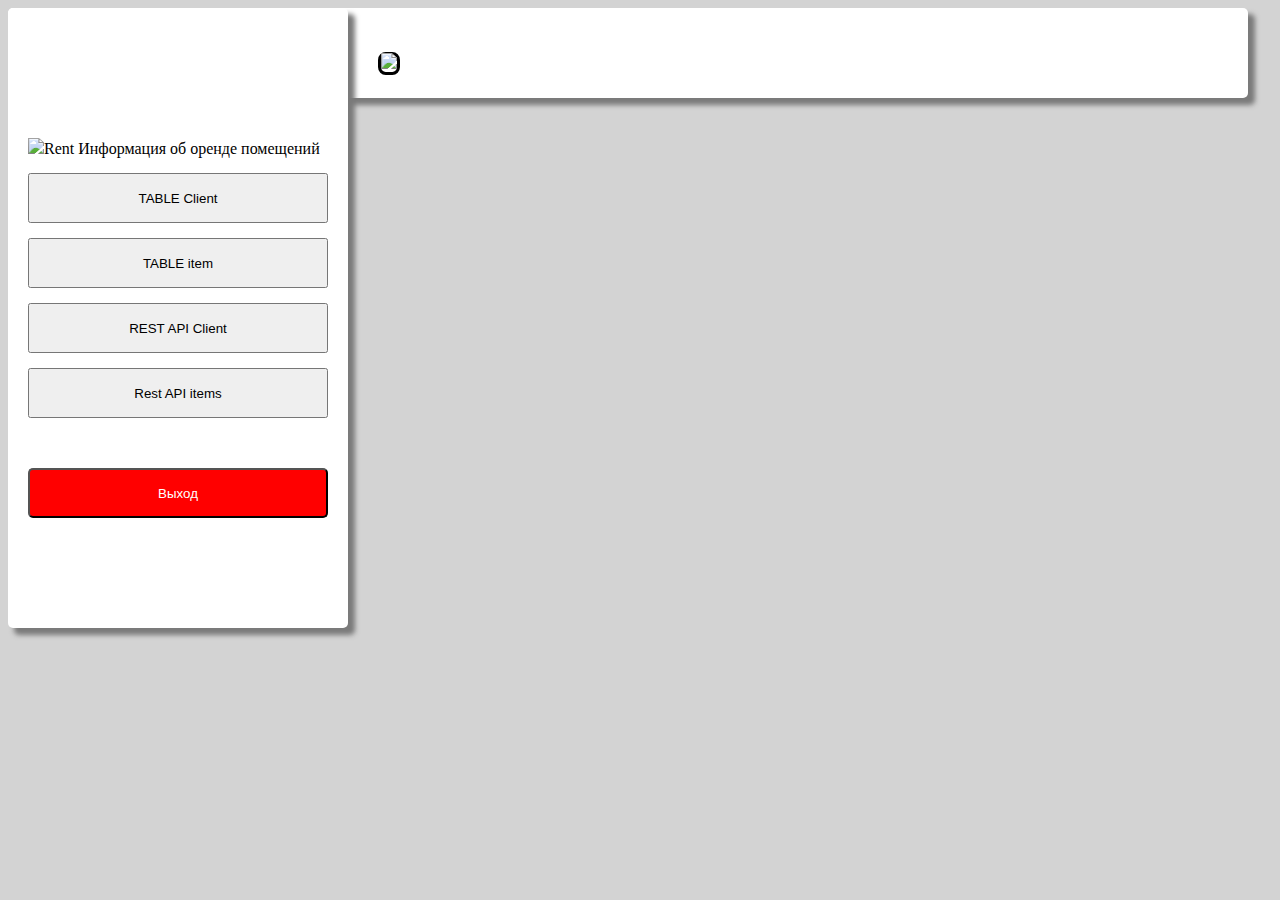
==== src/main/resources/static/index.html @ 2f2ba5ba "new update 2.0 client 1.0 new css" ====
<!doctype html>
<html lang="en">
<head>
    <meta charset="UTF-8">
    <meta name="viewport"
          content="width=device-width, user-scalable=no, initial-scale=1.0, maximum-scale=1.0, minimum-scale=1.0">
    <meta http-equiv="X-UA-Compatible" content="ie=edge">
    <link type="text/css" href="interfacestyle/style1.css" rel="stylesheet">
    <title>Rent my obj</title>
</head>
<body>
<div class="full">
<div class="rowleft">
    <span><img id="bild" src="interfacestyle/files/bild.png"><a class="rent">Rent</a></span>
    <a class="inf">Информация
    об оренде
    помещений</a>
        <button class="butt" onclick="window.location.href = '/web/client/list'">TABLE Client</button>
        <!--<a href="/web/client/list" class="button">TABLE Client</a>-->
        <button class="butt" onclick="window.location.href = '/web/item/all'">TABLE item</button>
        <!--<a href="/web/item/all" class="button">Table item</a><br>-->
        <button class="butt" onclick="window.location.href = '/api/client/list'">REST API Client</button>
        <!--<a href="/api/client/list" class="button">REST API Client</a><br>-->
        <button class="butt" onclick="window.location.href = '/api/item/get/all'">Rest API items</button>
        <!--<a href="/api/item/all" class="button">Rest API items</a><br>-->
    <button class="btn butt1">Выход</button>
</div>
<div class="rowright">
    <span id="photo"><img src="#"></span>
</div>
<div class="tableinf"></div>
</div>
</body>
</html>
---- src/main/resources/static/interfacestyle/style1.css ----
body {
    background-color: lightgray;
    position: relative;
    display: flex;
}

.full {
    display: flex;
}

.butbody {
    background-color: #00CED1;
    position: relative;
    border-color: black;
    border: 1px;
    width: 25%;
    justify-content: center;
    padding-top: 0%;
}

.butt {
    justify-content: center;
    width: 300px;
    height: 50px;
    margin-top: 15px;
}

.butt:hover {
    border-radius: 5px 40% 50px;
    color: white;
    background-color: black;
}

.rowleft {
    border-radius: 5px;
    position: absolute;
    justify-content: center;
    align-content: center;
    padding-left: 20px;
    padding-right: 20px;
    padding-top: 20px;
    background-color: white;
    box-shadow: 0.4em 0.4em 5px rgb(122, 122, 122);
    width: 300px;
    height: 600px;
}

#bild {
    width: 160px;

}

.rowright {
    border-radius: 5px;
    justify-content: center;
    align-content: center;
    padding-left: 20px;
    padding-right: 20px;
    padding-top: 20px;
    background-color: white;
    box-shadow: 0.4em 0.4em 5px rgb(122, 122, 122);
    width: 1200px;
    height: 70px;
}

.butt1 {
    border-radius: 5px;
    background-color: #FF0000;
    color: white;
    width: 300px;
    height: 50px;
    margin-top: 50px;
}

.butt1:hover {
    background-color: darkred;
    border-radius: 5px 40% 3px;
}

#photo {
    justify-content: center;
    border-radius: 35%;
    border: 3px solid;
    margin-left: 350px;
}
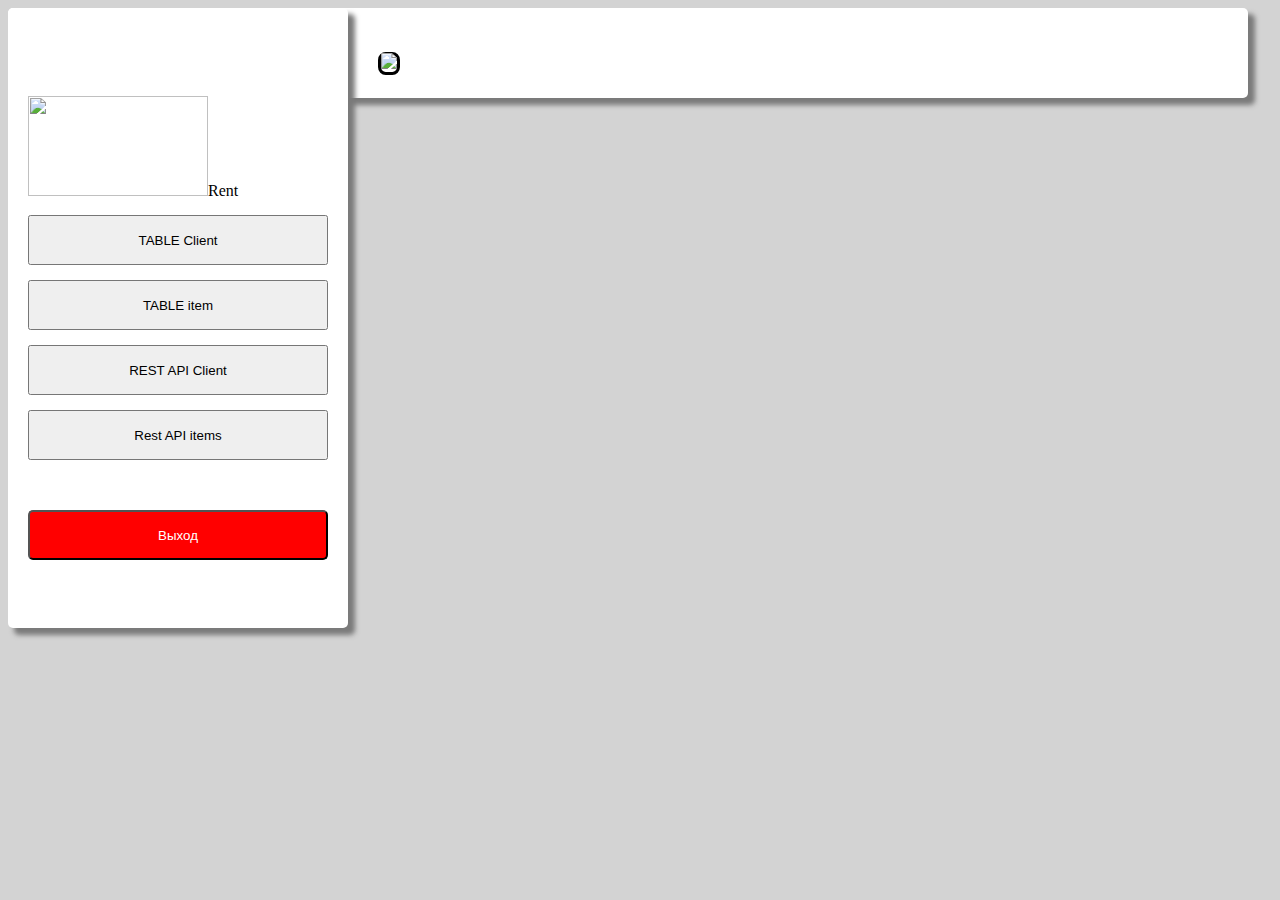
==== commit 3e9d6999: "now u can add new Client add pictures" ====
--- a/src/main/resources/static/index.html
+++ b/src/main/resources/static/index.html
@@ -11,10 +11,8 @@
 <body>
 <div class="full">
 <div class="rowleft">
-    <span><img id="bild" src="interfacestyle/files/bild.png"><a class="rent">Rent</a></span>
-    <a class="inf">Информация
-    об оренде
-    помещений</a>
+    <span><img id="bild" src="https://www.pngarts.com/files/4/Building-Transparent-Images.png"><a class="rent">Rent</a></span>
+<!--    <a class="inf"></a>-->
         <button class="butt" onclick="window.location.href = '/web/client/list'">TABLE Client</button>
         <!--<a href="/web/client/list" class="button">TABLE Client</a>-->
         <button class="butt" onclick="window.location.href = '/web/item/all'">TABLE item</button>
--- a/src/main/resources/static/interfacestyle/style1.css
+++ b/src/main/resources/static/interfacestyle/style1.css
@@ -47,7 +47,8 @@
 }
 
 #bild {
-    width: 160px;
+    width: 180px;
+    height: 100px;
 
 }
 
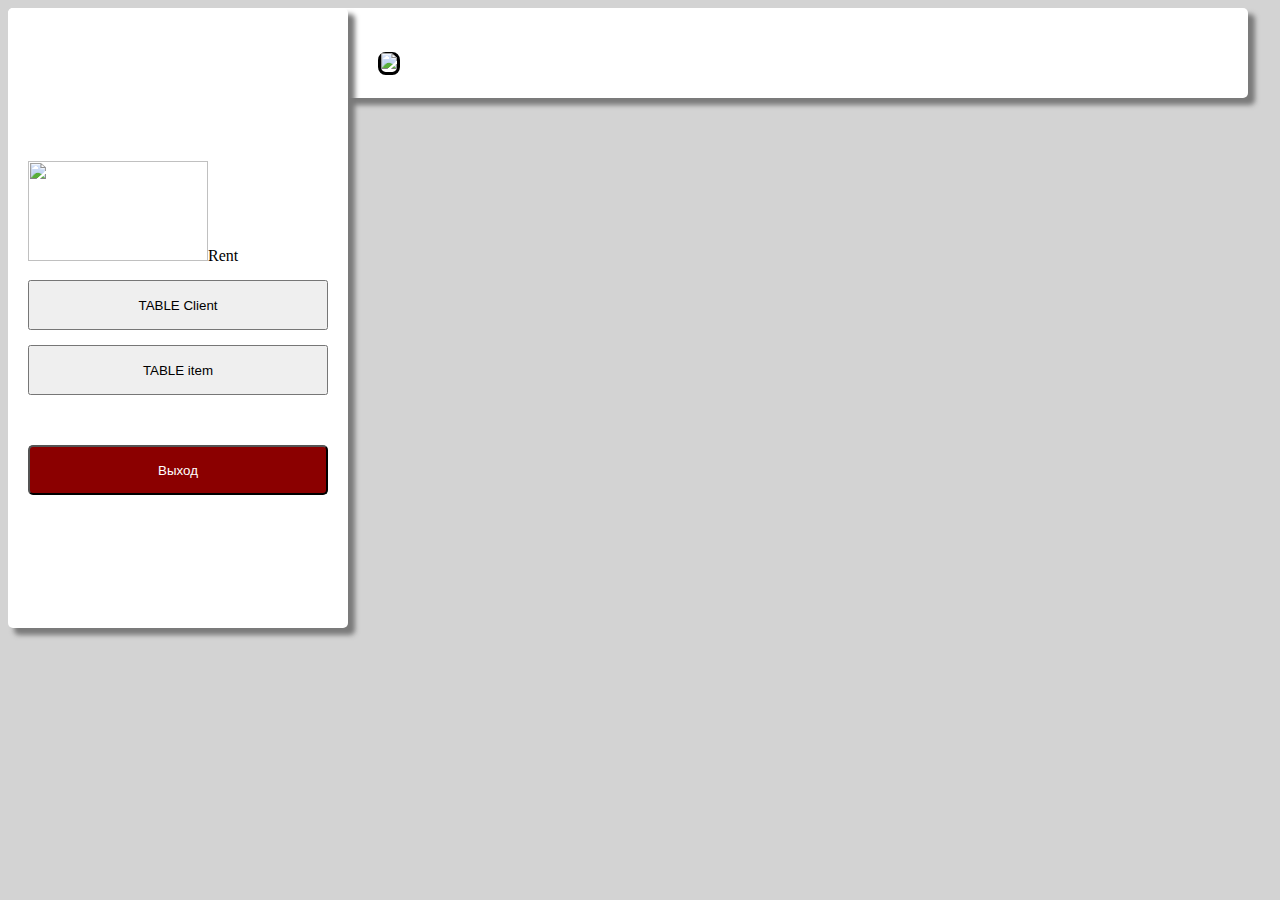
==== commit 55725b65: "now u can add new Client add pictures" ====
--- a/src/main/resources/static/index.html
+++ b/src/main/resources/static/index.html
@@ -17,11 +17,11 @@
         <!--<a href="/web/client/list" class="button">TABLE Client</a>-->
         <button class="butt" onclick="window.location.href = '/web/item/all'">TABLE item</button>
         <!--<a href="/web/item/all" class="button">Table item</a><br>-->
-        <button class="butt" onclick="window.location.href = '/api/client/list'">REST API Client</button>
-        <!--<a href="/api/client/list" class="button">REST API Client</a><br>-->
-        <button class="butt" onclick="window.location.href = '/api/item/get/all'">Rest API items</button>
-        <!--<a href="/api/item/all" class="button">Rest API items</a><br>-->
-    <button class="btn butt1">Выход</button>
+<!--        <button class="butt" onclick="window.location.href = '/api/client/list'">REST API Client</button>-->
+<!--        &lt;!&ndash;<a href="/api/client/list" class="button">REST API Client</a><br>&ndash;&gt;-->
+<!--        <button class="butt" onclick="window.location.href = '/api/item/get/all'">Rest API items</button>-->
+<!--        &lt;!&ndash;<a href="/api/item/all" class="button">Rest API items</a><br>&ndash;&gt;-->
+    <button class="butt1">Выход</button>
 </div>
 <div class="rowright">
     <span id="photo"><img src="#"></span>
--- a/src/main/resources/static/interfacestyle/style1.css
+++ b/src/main/resources/static/interfacestyle/style1.css
@@ -67,7 +67,7 @@
 
 .butt1 {
     border-radius: 5px;
-    background-color: #FF0000;
+    background-color: darkred;
     color: white;
     width: 300px;
     height: 50px;
@@ -75,7 +75,7 @@
 }
 
 .butt1:hover {
-    background-color: darkred;
+    background-color: #FF0000;
     border-radius: 5px 40% 3px;
 }
 
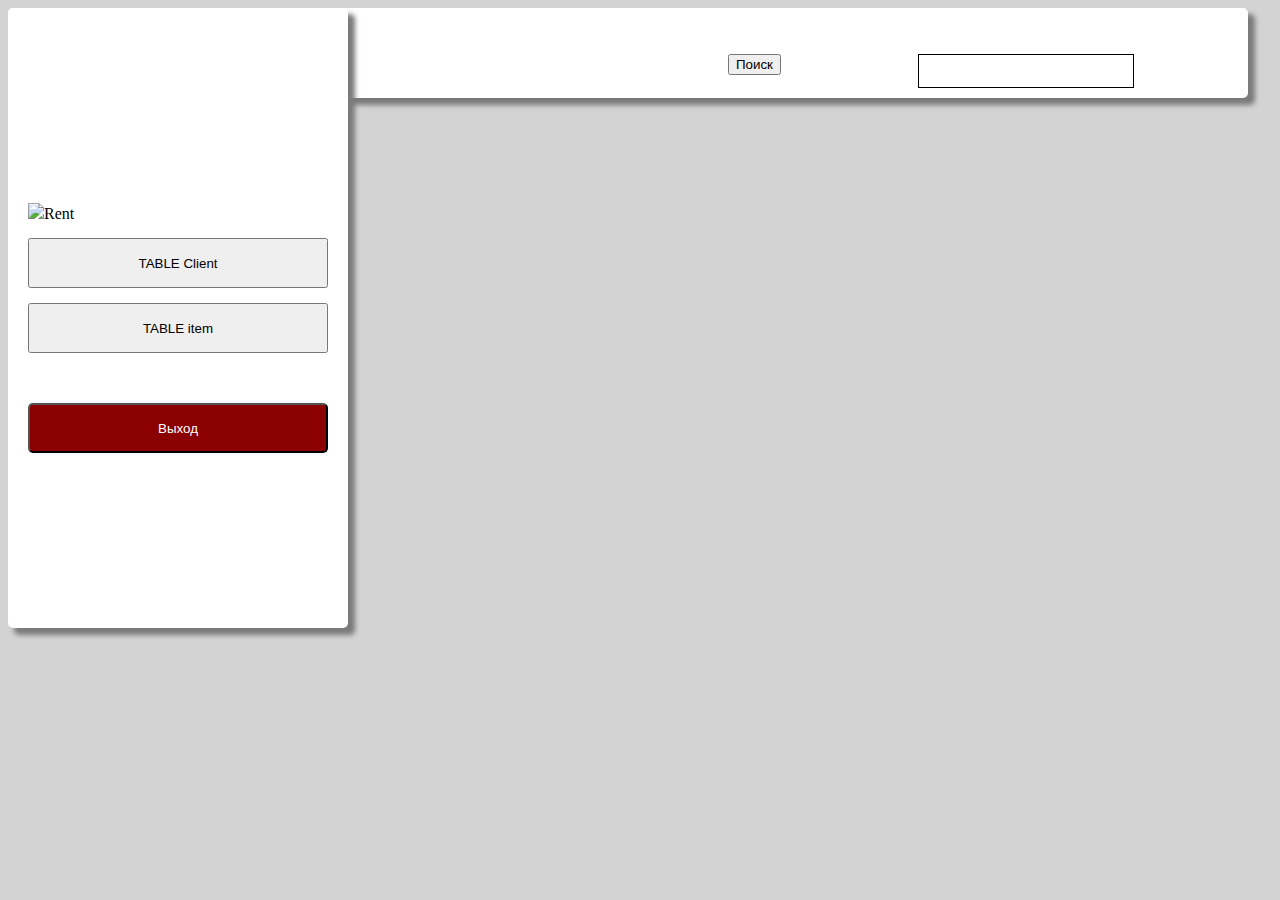
==== commit edc4d02d: "now u can add new Client add pictures newn ew" ====
--- a/src/main/resources/static/index.html
+++ b/src/main/resources/static/index.html
@@ -24,7 +24,10 @@
     <button class="butt1">Выход</button>
 </div>
 <div class="rowright">
-    <span id="photo"><img src="#"></span>
+    <input class="serch" type="search" name="Поиск">
+    <button id="poisk">Поиск</button>
+    <span><img id="photo" src="https://encrypted-tbn0.gstatic.com/images?q=tbn%3AANd9GcRc6UV6_GG1DtXePbDrVVyzphrr26l5Jg4gNCOabAzg7eYY75qeABfNKX81DwINf-0tlfmwQUGIvIgVlbNTPEyccP_V-XY3wPXt0WuqTgM&usqp=CAU&ec=45722099"></span>
+
 </div>
 <div class="tableinf"></div>
 </div>
--- a/src/main/resources/static/interfacestyle/style1.css
+++ b/src/main/resources/static/interfacestyle/style1.css
@@ -47,9 +47,7 @@
 }
 
 #bild {
-    width: 180px;
-    height: 100px;
-
+    width: 200px;
 }
 
 .rowright {
@@ -81,7 +79,23 @@
 
 #photo {
     justify-content: center;
-    border-radius: 35%;
-    border: 3px solid;
-    margin-left: 350px;
+    width: 69px;
+    border-radius: 50%;
+    border: 1px solid;
+    margin-left: 259px;
+    margin-top: -9px;
+}
+.serch{
+    position: absolute;
+    justify-content: center;
+    align-content: center;
+    border: 1px solid;
+    margin-left: 890px;
+    margin-bottom: 50px;
+    width: 216px;
+    height: 38%;
+}
+#poisk{
+    position: absolute;
+    margin-left: 700px;
 }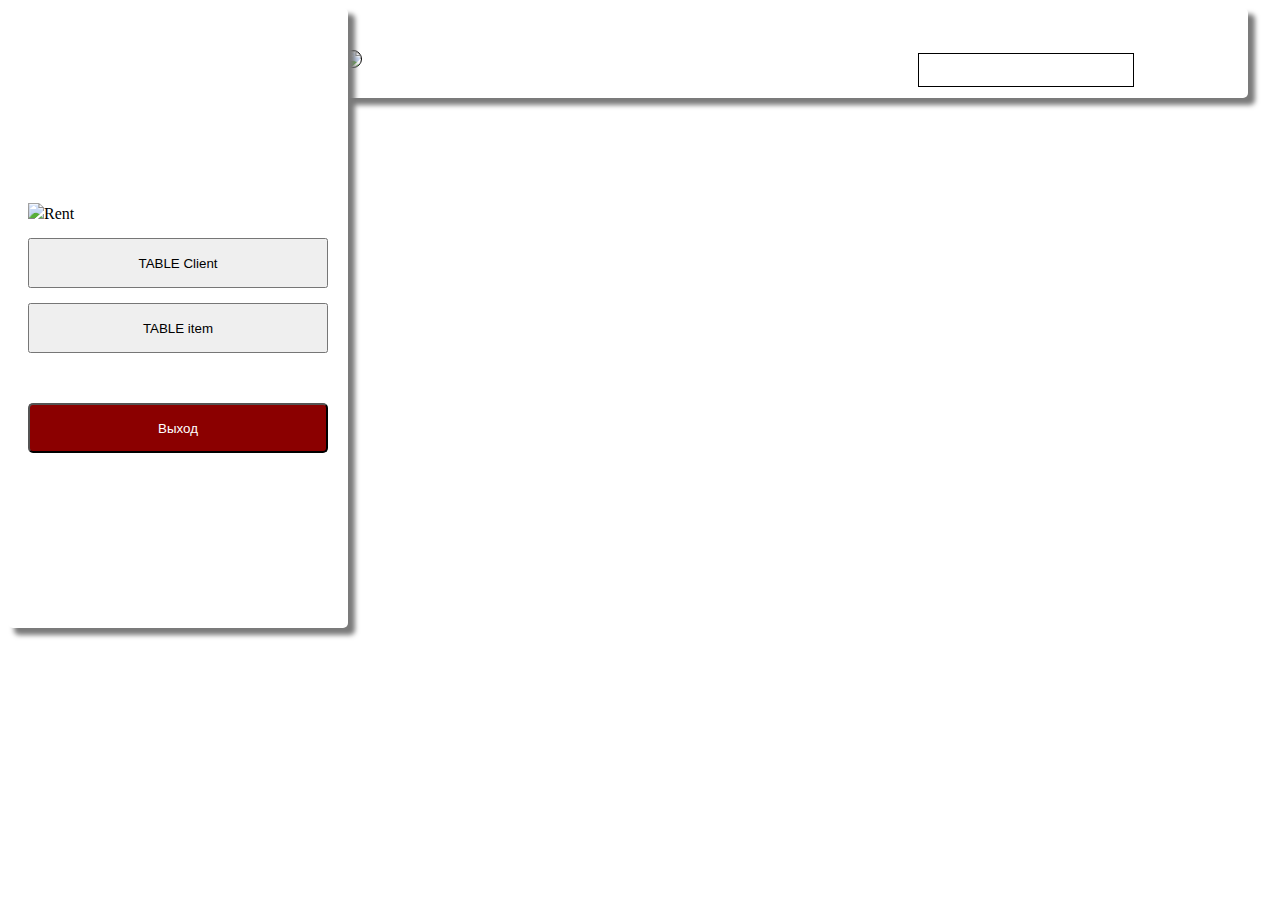
==== commit 6c81b234: "sotred client new buttons" ====
--- a/src/main/resources/static/index.html
+++ b/src/main/resources/static/index.html
@@ -9,7 +9,7 @@
     <title>Rent my obj</title>
 </head>
 <body>
-<div class="full">
+<div class="full lol">
 <div class="rowleft">
     <span><img id="bild" src="https://www.pngarts.com/files/4/Building-Transparent-Images.png"><a class="rent">Rent</a></span>
 <!--    <a class="inf"></a>-->
--- a/src/main/resources/static/interfacestyle/style1.css
+++ b/src/main/resources/static/interfacestyle/style1.css
@@ -1,6 +1,7 @@
 
 body {
-    background-color: lightgray;
+    background-image: url("https://image.freepik.com/free-photo/observation-urban-building-business-steel_1127-2397.jpg");
+    background-size: cover;
     position: relative;
     display: flex;
 }
@@ -8,7 +9,6 @@
 .full {
     display: flex;
 }
-
 .butbody {
     background-color: #00CED1;
     position: relative;
@@ -94,8 +94,4 @@
     margin-bottom: 50px;
     width: 216px;
     height: 38%;
-}
-#poisk{
-    position: absolute;
-    margin-left: 700px;
 }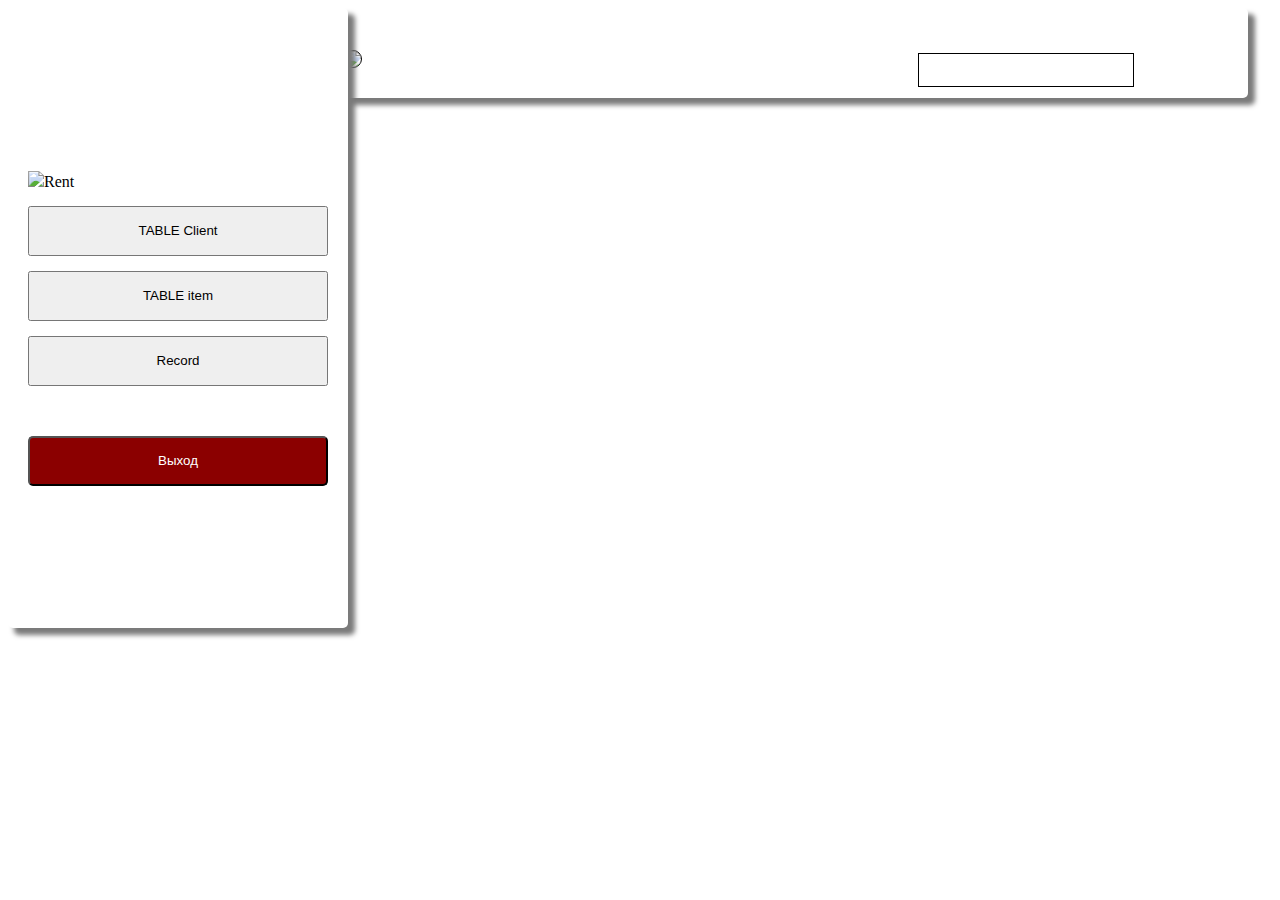
==== commit 4ff4357a: "search from clients Record create" ====
--- a/src/main/resources/static/index.html
+++ b/src/main/resources/static/index.html
@@ -16,6 +16,7 @@
         <button class="butt" onclick="window.location.href = '/web/client/list'">TABLE Client</button>
         <!--<a href="/web/client/list" class="button">TABLE Client</a>-->
         <button class="butt" onclick="window.location.href = '/web/item/all'">TABLE item</button>
+        <button class="butt" onclick="window.location.href = '/web/record/all'">Record</button>
         <!--<a href="/web/item/all" class="button">Table item</a><br>-->
 <!--        <button class="butt" onclick="window.location.href = '/api/client/list'">REST API Client</button>-->
 <!--        &lt;!&ndash;<a href="/api/client/list" class="button">REST API Client</a><br>&ndash;&gt;-->
